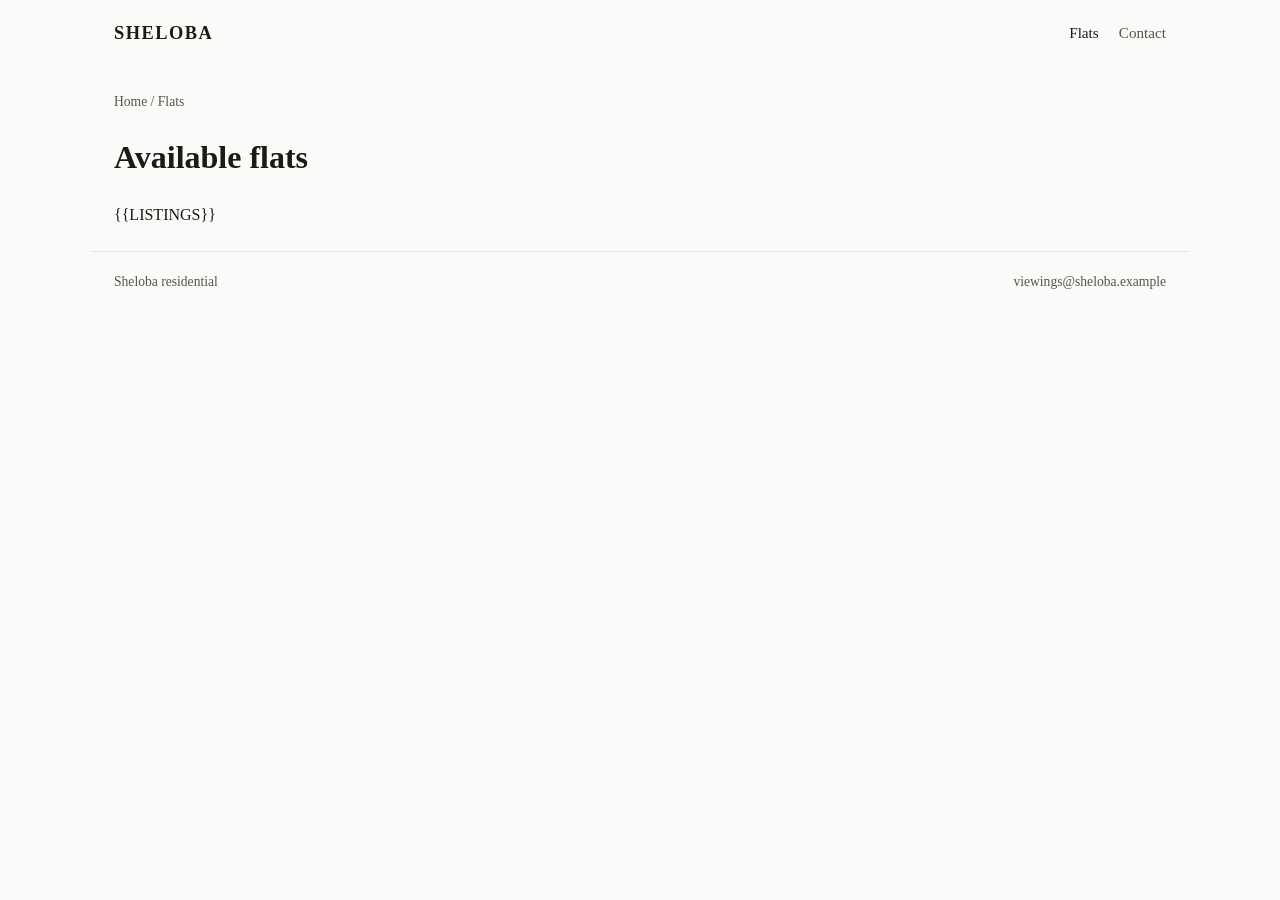
==== website/index.html @ c7d8acc3 "Create dummy website" ====
<!DOCTYPE html>
<html lang="en">
  <head>
    <meta charset="utf-8" />
    <meta name="viewport" content="width=device-width, initial-scale=1" />
    <title>Listings · Sheloba</title>
    <link rel="stylesheet" href="./css/styles.css" />
  </head>
  <body>
    <header class="site-header">
      <a class="brand" href="./index.html">Sheloba</a>
      <nav class="nav">
        <a href="./index.html" aria-current="page">Flats</a>
        <a href="#contact">Contact</a>
      </nav>
    </header>
    <main class="page">
      <p class="crumbs">Home / Flats</p>
      <h1>Available flats</h1>
      <div id="listing-grid" class="listing-grid">{{LISTINGS}}</div>
    </main>
    <footer class="site-footer">
      <span>Sheloba residential</span>
      <span id="contact">viewings@sheloba.example</span>
    </footer>
  </body>
</html>
---- website/css/styles.css ----
:root {
  --ink: #1c1917;
  --muted: #57534e;
  --line: #e7e5e4;
  --paper: #fafaf9;
  --accent: #0f766e;
  --accent-dark: #115e59;
  --gold: #b45309;
  --white: #fff;
}

* {
  box-sizing: border-box;
}

html,
body {
  margin: 0;
  min-height: 100%;
}

body {
  font-family: "Iowan Old Style", "Palatino Linotype", Palatino, Georgia, serif;
  color: var(--ink);
  background: var(--paper);
  line-height: 1.5;
}

a {
  color: inherit;
}

.site-header,
.site-footer {
  max-width: 1100px;
  margin: 0 auto;
  padding: 1.25rem 1.5rem;
  display: flex;
  align-items: center;
  justify-content: space-between;
  gap: 1rem;
}

.brand {
  font-size: 1.15rem;
  letter-spacing: 0.08em;
  text-transform: uppercase;
  text-decoration: none;
  font-weight: 700;
}

.nav {
  display: flex;
  gap: 1.25rem;
  font-size: 0.95rem;
}

.nav a {
  text-decoration: none;
  color: var(--muted);
}

.nav a:hover,
.nav a[aria-current="page"] {
  color: var(--ink);
}

.hero-strip {
  border-top: 1px solid var(--line);
  border-bottom: 1px solid var(--line);
  background: var(--white);
}

.hero-strip inner,
.page {
  max-width: 1100px;
  margin: 0 auto;
  padding: 1.5rem;
}

.crumbs {
  font-size: 0.85rem;
  color: var(--muted);
  margin: 0 0 1rem;
}

.crumbs a {
  color: var(--accent);
  text-decoration: none;
}

.listing-grid {
  display: grid;
  grid-template-columns: repeat(auto-fill, minmax(260px, 1fr));
  gap: 1.25rem;
}

.listing-card {
  background: var(--white);
  border: 1px solid var(--line);
  text-decoration: none;
  display: flex;
  flex-direction: column;
  overflow: hidden;
}

.listing-card:hover {
  border-color: var(--accent);
}

.listing-card .photo {
  height: 160px;
  background-size: cover;
  background-position: center;
}

.listing-card .body {
  padding: 1rem;
}

.listing-card h2 {
  margin: 0 0 0.35rem;
  font-size: 1.15rem;
}

.listing-card p {
  margin: 0;
  color: var(--muted);
  font-size: 0.95rem;
}

.detail-layout {
  display: grid;
  grid-template-columns: 1.4fr 1fr;
  gap: 1.75rem;
  align-items: start;
}

.gallery {
  min-height: 360px;
  background: #d6d3d1 center / cover no-repeat;
  border: 1px solid var(--line);
}

.facts-panel {
  background: var(--white);
  border: 1px solid var(--line);
  padding: 1.5rem;
}

.facts-panel h1,
.facts-panel h2,
.facts-panel h3 {
  margin: 0 0 0.5rem;
}

.cta {
  display: inline-block;
  margin-top: 1.25rem;
  background: var(--accent);
  color: var(--white);
  text-decoration: none;
  padding: 0.7rem 1.1rem;
  font-size: 0.9rem;
  letter-spacing: 0.04em;
  text-transform: uppercase;
}

.cta:hover {
  background: var(--accent-dark);
}

.site-footer {
  color: var(--muted);
  font-size: 0.85rem;
  border-top: 1px solid var(--line);
}

.site-footer .layout-note {
  font-family: ui-monospace, SFMono-Regular, Menlo, Consolas, monospace;
  font-size: 0.75rem;
}

/* Shared visual treatment so values stay readable across markup variants */
#flat-facts [data-field="price"],
#flat-facts .price,
#flat-facts .asking-price,
#flat-facts .offer-amount,
#flat-facts .sale-figure,
#flat-facts .cost-badge {
  color: var(--gold);
  font-size: 1.65rem;
  font-weight: 700;
  text-decoration: none;
  display: block;
  margin: 0 0 0.75rem;
}

#flat-facts [data-field="name"],
#flat-facts .name,
#flat-facts .property-title,
#flat-facts .unit-heading,
#flat-facts .listing-name,
#flat-facts .home-label {
  font-size: 1.7rem;
  font-weight: 700;
  display: block;
  margin: 0 0 0.85rem;
  text-decoration: none;
}

#flat-facts [data-field="livingSpace"],
#flat-facts .living-space,
#flat-facts .area-m2,
#flat-facts .floor-area,
#flat-facts .space-chip,
#flat-facts .sqm-value {
  color: var(--muted);
  display: block;
  margin: 0 0 0.65rem;
  text-decoration: none;
}

#flat-facts [data-field="id"],
#flat-facts .id,
#flat-facts .listing-ref,
#flat-facts .object-key,
#flat-facts .sku,
#flat-facts .ref-code {
  font-family: ui-monospace, SFMono-Regular, Menlo, Consolas, monospace;
  font-size: 0.85rem;
  color: var(--muted);
  display: block;
  text-decoration: none;
}

dl.kv {
  margin: 0;
}

dl.kv dt {
  font-size: 0.75rem;
  text-transform: uppercase;
  letter-spacing: 0.08em;
  color: var(--muted);
  margin-top: 0.75rem;
}

dl.kv dd {
  margin: 0.15rem 0 0;
}

table.specs {
  width: 100%;
  border-collapse: collapse;
}

table.specs th {
  text-align: left;
  font-weight: 500;
  color: var(--muted);
  padding: 0.4rem 0.6rem 0.4rem 0;
}

table.specs td {
  padding: 0.4rem 0;
}

ul.bullets {
  list-style: none;
  margin: 0;
  padding: 0;
}

ul.bullets li {
  margin: 0.4rem 0;
}

@media (max-width: 800px) {
  .detail-layout {
    grid-template-columns: 1fr;
  }

  .gallery {
    min-height: 220px;
  }
}
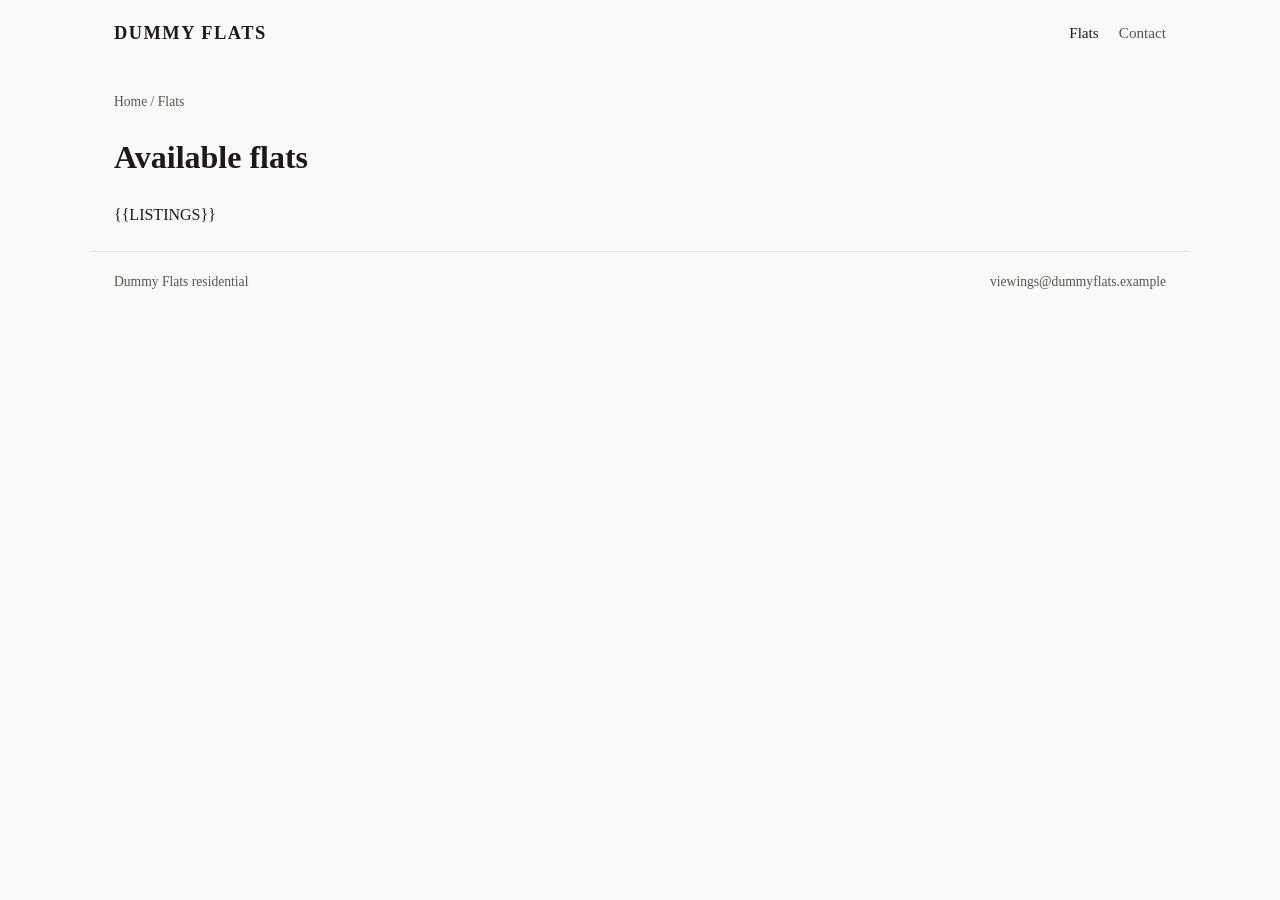
==== commit 1a150a8e: "Imlement LLM based scraping" ====
--- a/website/index.html
+++ b/website/index.html
@@ -3,12 +3,12 @@
   <head>
     <meta charset="utf-8" />
     <meta name="viewport" content="width=device-width, initial-scale=1" />
-    <title>Listings · Sheloba</title>
+    <title>Listings · Dummy Flats</title>
     <link rel="stylesheet" href="./css/styles.css" />
   </head>
   <body>
     <header class="site-header">
-      <a class="brand" href="./index.html">Sheloba</a>
+      <a class="brand" href="./index.html">Dummy Flats</a>
       <nav class="nav">
         <a href="./index.html" aria-current="page">Flats</a>
         <a href="#contact">Contact</a>
@@ -20,8 +20,8 @@
       <div id="listing-grid" class="listing-grid">{{LISTINGS}}</div>
     </main>
     <footer class="site-footer">
-      <span>Sheloba residential</span>
-      <span id="contact">viewings@sheloba.example</span>
+      <span>Dummy Flats residential</span>
+      <span id="contact">viewings@dummyflats.example</span>
     </footer>
   </body>
 </html>
--- a/website/css/styles.css
+++ b/website/css/styles.css
@@ -182,6 +182,12 @@
 }
 
 /* Shared visual treatment so values stay readable across markup variants */
+#listing-overview [data-field="price"],
+#listing-overview .price,
+#listing-overview .asking-price,
+#listing-overview .offer-amount,
+#listing-overview .sale-figure,
+#listing-overview .cost-badge,
 #flat-facts [data-field="price"],
 #flat-facts .price,
 #flat-facts .asking-price,
@@ -196,6 +202,12 @@
   margin: 0 0 0.75rem;
 }
 
+#listing-overview [data-field="name"],
+#listing-overview .name,
+#listing-overview .property-title,
+#listing-overview .unit-heading,
+#listing-overview .listing-name,
+#listing-overview .home-label,
 #flat-facts [data-field="name"],
 #flat-facts .name,
 #flat-facts .property-title,
@@ -209,6 +221,12 @@
   text-decoration: none;
 }
 
+#listing-overview [data-field="livingSpace"],
+#listing-overview .living-space,
+#listing-overview .area-m2,
+#listing-overview .floor-area,
+#listing-overview .space-chip,
+#listing-overview .sqm-value,
 #flat-facts [data-field="livingSpace"],
 #flat-facts .living-space,
 #flat-facts .area-m2,
@@ -221,6 +239,12 @@
   text-decoration: none;
 }
 
+#listing-overview [data-field="id"],
+#listing-overview .id,
+#listing-overview .listing-ref,
+#listing-overview .object-key,
+#listing-overview .sku,
+#listing-overview .ref-code,
 #flat-facts [data-field="id"],
 #flat-facts .id,
 #flat-facts .listing-ref,
